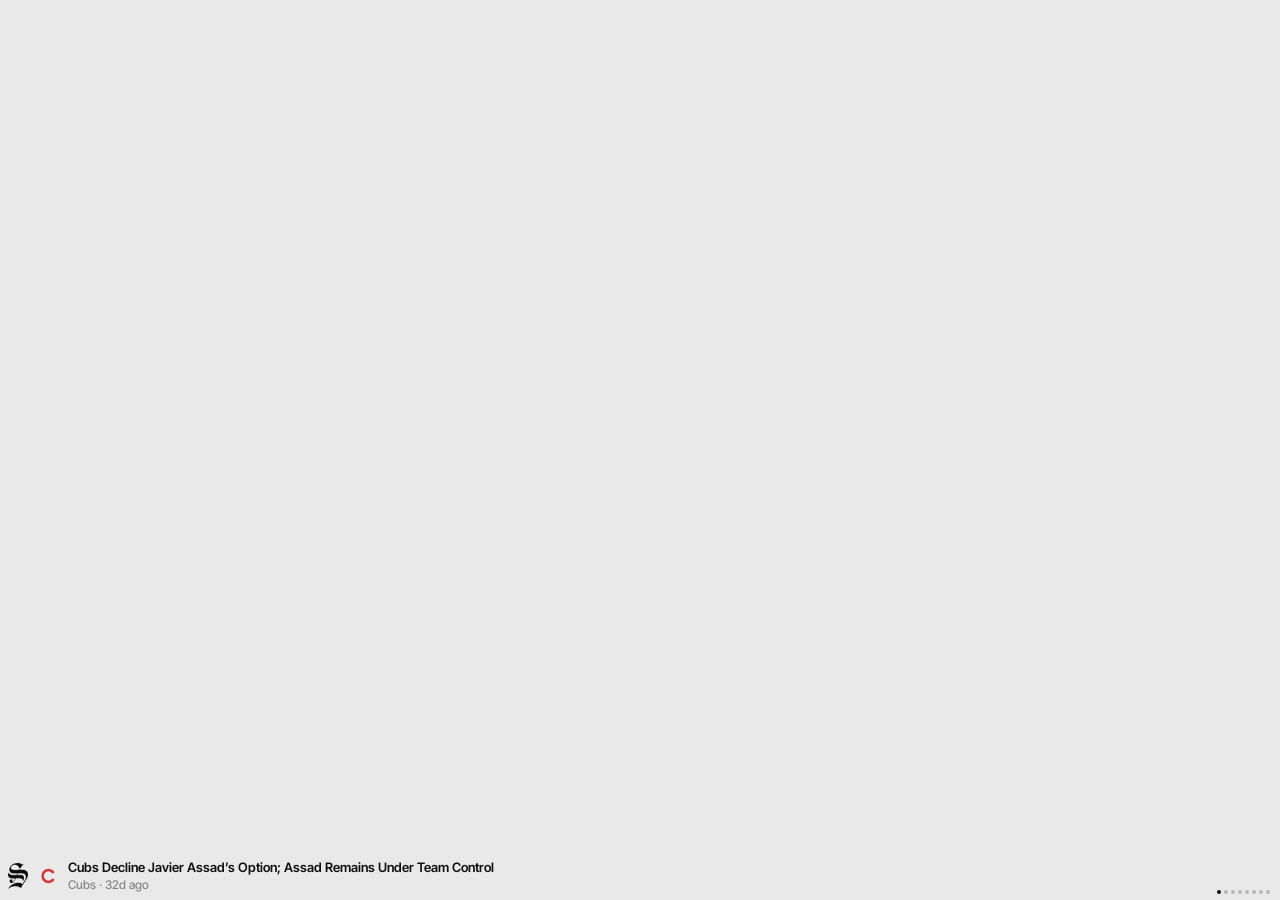
==== bar/index.html @ 899a658b "Taskbar widget: bar page and Windhawk mod - bar/: the widget UI (compact scorebug with last pitch an" ====
<!doctype html>
<html lang="en">
<head>
<meta charset="utf-8">
<meta name="viewport" content="width=device-width, initial-scale=1">
<title>SHUTOUT taskbar</title>
<link rel="preconnect" href="https://fonts.googleapis.com">
<link rel="preconnect" href="https://fonts.gstatic.com" crossorigin>
<link href="https://fonts.googleapis.com/css2?family=Inter+Tight:wght@400;500;600;700&display=swap" rel="stylesheet">
<link href="bar.css?v=__BUILD__" rel="stylesheet">
</head>
<body>
  <!-- Expanded view: grows upward from the taskbar when the bar is clicked -->
  <section id="panel" aria-hidden="true">
    <div class="pn-top">
      <div class="seg" id="modes"></div>
      <button class="ic" id="gear" aria-label="Settings"><svg viewBox="0 0 24 24"><path d="M4 7h9M17 7h3M4 17h3M11 17h9"/><circle cx="15" cy="7" r="2.2"/><circle cx="9" cy="17" r="2.2"/></svg></button>
      <button class="ic" id="close" aria-label="Close"><svg viewBox="0 0 24 24"><path d="M6 15l6-6 6 6" transform="rotate(180 12 12)"/></svg></button>
    </div>
    <div id="pbody"></div>
  </section>

  <!-- The bar itself: always the height of the taskbar -->
  <div id="bar">
    <img class="mono" src="../brand/shutout-logo.png" alt="SHUTOUT">
    <div id="content"></div>
    <div id="callout"><div class="co-in"><b></b><span></span></div></div>
  </div>

<script>const BUILD = "__BUILD__";</script>
<script src="../teams.js?v=__BUILD__"></script>
<script src="bar.js?v=__BUILD__"></script>
</body>
</html>
---- bar/bar.css ----
/* SHUTOUT taskbar widget. The page is the whole widget window: a bar the height of the taskbar at the bottom,
   and a panel above it that only shows while expanded. Transparent background so the bar sits on the
   taskbar's own material. Colors follow the Windows light/dark setting. */
:root {
  --bar-h: 48px;
  --fg: #fff; --fg-2: rgba(255,255,255,.66); --fg-3: rgba(255,255,255,.42); --line: rgba(255,255,255,.10);
  --card: #1f1f1f; --card-2: #2a2a2a; --hover: rgba(255,255,255,.07); --mono: none;
  --ease: cubic-bezier(.2,.7,.2,1);
  color-scheme: dark;
}
@media (prefers-color-scheme: light) {
  :root { --fg: #111; --fg-2: rgba(0,0,0,.62); --fg-3: rgba(0,0,0,.42); --line: rgba(0,0,0,.10);
    --card: #f6f6f6; --card-2: #ebebeb; --hover: rgba(0,0,0,.05); --mono: invert(1); color-scheme: light; }
  .call.b { color: #1f8a4c; } .call.s { color: #c93434; } .call.x { color: #1f6fc4; }
}
* { box-sizing: border-box; margin: 0; padding: 0; }
html, body { height: 100%; background: transparent; overflow: hidden; }
body { font: 500 13px/1.2 "Inter Tight", "Segoe UI Variable Text", "Segoe UI", system-ui, sans-serif; color: var(--fg);
  -webkit-font-smoothing: antialiased; user-select: none; -webkit-user-select: none; cursor: default; }
button { font: inherit; color: inherit; background: none; border: 0; cursor: pointer; }
img { display: block; }
.tn { font-variant-numeric: tabular-nums; }

/* ---------------- The bar ---------------- */
#bar { position: fixed; left: 0; right: 0; bottom: 0; height: var(--bar-h); display: flex; align-items: center; gap: 10px;
  padding: 0 10px 0 8px; border-radius: 6px; overflow: hidden; }
#bar:hover { background: var(--hover); }
body.solid #bar { background: var(--card); }
body.solid #bar:hover { background: var(--card-2); }
#bar .mono { flex: none; height: 26px; width: auto; filter: var(--mono); opacity: .95; }
#content { position: relative; flex: 1; min-width: 0; height: 100%; display: flex; align-items: center; }
#content > .slide { position: absolute; inset: 0; display: flex; align-items: center; gap: 12px; }
#content > .slide.in { animation: slideIn .5s var(--ease) both; }
#content > .slide.out { animation: slideOut .4s var(--ease) both; }
@keyframes slideIn { from { opacity: 0; transform: translateY(60%); } to { opacity: 1; transform: none; } }
@keyframes slideOut { to { opacity: 0; transform: translateY(-60%); } }
.sep { flex: none; width: 1px; height: 26px; background: var(--line); }

/* Scorebug */
.sb-teams { display: grid; grid-template-columns: 18px auto auto; align-items: center; column-gap: 6px; row-gap: 1px; }
.sb-teams img { width: 18px; height: 18px; }
.sb-teams .ab { font-weight: 600; font-size: 13px; letter-spacing: .2px; }
.sb-teams .sc { min-width: 18px; text-align: right; font-weight: 700; font-size: 15px; }
.sb-teams .lose { color: var(--fg-2); }
.sb-teams .lose .sc { font-weight: 600; }
.sb-inn { display: flex; flex-direction: column; align-items: center; gap: 2px; min-width: 28px; }
.sb-inn b { font-size: 13px; font-weight: 700; }
.sb-inn .tri { font-size: 9px; color: var(--fg-2); line-height: 1; }
.sb-state { display: flex; align-items: center; gap: 8px; }
.bases { width: 34px; height: 26px; }
.bases rect { fill: none; stroke: var(--fg-3); stroke-width: 1.4; }
.bases rect.on { fill: #ffd25a; stroke: #ffd25a; }
.cnt { display: flex; flex-direction: column; gap: 3px; }
.cnt .c { font-weight: 700; font-size: 13px; }
.outs { display: flex; gap: 3px; }
.outs i { width: 6px; height: 6px; border-radius: 50%; border: 1.2px solid var(--fg-3); }
.outs i.on { background: var(--fg); border-color: var(--fg); }
.sb-pitch { display: flex; flex-direction: column; gap: 2px; min-width: 0; }
.sb-pitch .top { display: flex; align-items: baseline; gap: 6px; white-space: nowrap; }
.sb-pitch .mph { font-weight: 700; font-size: 15px; }
.sb-pitch .mph small { font-size: 10px; font-weight: 600; color: var(--fg-3); margin-left: 1px; }
.sb-pitch .ty { color: var(--fg-2); }
.sb-pitch .bot { color: var(--fg-2); white-space: nowrap; overflow: hidden; text-overflow: ellipsis; }
.call { font-weight: 600; }
.call.b { color: #7fdc9f; } .call.s { color: #f06a6a; } .call.x { color: #6cb6ff; }
.sb-pre { display: flex; flex-direction: column; gap: 2px; min-width: 0; }
.sb-pre b { font-weight: 600; white-space: nowrap; overflow: hidden; text-overflow: ellipsis; }
.sb-pre span { color: var(--fg-2); white-space: nowrap; overflow: hidden; text-overflow: ellipsis; }
.live-dot { width: 6px; height: 6px; border-radius: 50%; background: #f04848; display: inline-block; margin-right: 5px; animation: pulse 1.6s infinite; vertical-align: 1px; }
@keyframes pulse { 50% { opacity: .35; } }

/* News */
.nw { display: flex; align-items: center; gap: 10px; min-width: 0; }
.nw img { width: 20px; height: 20px; flex: none; }
.nw .tx { min-width: 0; display: flex; flex-direction: column; gap: 2px; }
.nw .hd { font-weight: 600; white-space: nowrap; overflow: hidden; text-overflow: ellipsis; }
.nw .mt { color: var(--fg-3); font-size: 12px; white-space: nowrap; overflow: hidden; text-overflow: ellipsis; }
.dots { position: absolute; right: 0; bottom: 6px; display: flex; gap: 3px; }
.dots i { width: 4px; height: 4px; border-radius: 50%; background: var(--fg-3); opacity: .5; }
.dots i.on { opacity: 1; background: var(--fg); }

/* Big-play callout: a team-color sweep across the bar, then the play */
#callout { position: absolute; inset: 0; pointer-events: none; display: none; border-radius: 6px; overflow: hidden; }
#callout.on { display: block; }
#callout::before { content: ""; position: absolute; inset: 0; background: linear-gradient(100deg, var(--tc, #c8102e) 0%, rgba(var(--tc-rgb, 200,16,46), .55) 60%, rgba(var(--tc-rgb, 200,16,46), .22) 100%);
  transform: translateX(-100%); animation: sweep 6.2s var(--ease) forwards; }
#callout .co-in { position: absolute; inset: 0; display: flex; align-items: center; gap: 10px; padding-left: 44px; color: #fff; opacity: 0;
  animation: coText 6.2s var(--ease) forwards; text-shadow: 0 1px 6px rgba(0,0,0,.35); }
#callout b { font-size: 17px; font-weight: 800; letter-spacing: .6px; text-transform: uppercase; white-space: nowrap; }
#callout span { font-size: 13px; font-weight: 500; white-space: nowrap; overflow: hidden; text-overflow: ellipsis; }
@keyframes sweep { 0% { transform: translateX(-100%); } 10% { transform: none; } 88% { transform: none; opacity: 1; } 100% { transform: translateX(100%); opacity: 0; } }
@keyframes coText { 0%, 8% { opacity: 0; transform: translateX(-16px); } 16% { opacity: 1; transform: none; } 86% { opacity: 1; } 100% { opacity: 0; } }
#bar.calling #content { animation: dim 6.2s var(--ease) forwards; }
@keyframes dim { 0% { opacity: 1; } 10%, 88% { opacity: 0; } 100% { opacity: 1; } }

/* ---------------- The expanded panel ---------------- */
#panel { position: fixed; left: 0; right: 0; top: 0; bottom: calc(var(--bar-h) + 8px); display: none; flex-direction: column;
  background: var(--card); border: 1px solid var(--line); border-radius: 12px; overflow: hidden;
  box-shadow: 0 8px 32px rgba(0,0,0,.4); }
body.open #panel { display: flex; animation: grow .26s var(--ease); }
@keyframes grow { from { opacity: 0; transform: translateY(14px); } to { opacity: 1; transform: none; } }
.pn-top { flex: none; display: flex; align-items: center; gap: 6px; padding: 10px 10px 8px 12px; border-bottom: 1px solid var(--line); }
.seg { display: flex; gap: 2px; padding: 3px; border-radius: 999px; background: var(--card-2); margin-right: auto; overflow: hidden; }
.seg button { height: 26px; padding: 0 11px; border-radius: 999px; font-size: 12.5px; font-weight: 500; color: var(--fg-2); white-space: nowrap; }
.seg button:hover { color: var(--fg); }
.seg button.on { background: var(--fg); color: var(--card); font-weight: 600; }
.ic { width: 30px; height: 30px; border-radius: 50%; display: flex; align-items: center; justify-content: center; color: var(--fg-2); flex: none; }
.ic:hover, .ic.on { background: var(--hover); color: var(--fg); }
.ic svg { width: 17px; height: 17px; fill: none; stroke: currentColor; stroke-width: 1.7; stroke-linecap: round; stroke-linejoin: round; }
#pbody { flex: 1; min-height: 0; overflow-y: auto; padding: 14px 14px 16px; scrollbar-width: thin; }
#pbody::-webkit-scrollbar { width: 6px; } #pbody::-webkit-scrollbar-thumb { background: var(--line); border-radius: 3px; }
.btn { display: inline-flex; align-items: center; justify-content: center; gap: 6px; height: 32px; padding: 0 14px; border-radius: 999px;
  background: var(--fg); color: var(--card); font-weight: 600; font-size: 13px; }
.btn.ghost { background: var(--card-2); color: var(--fg); }
.btn:hover { filter: brightness(.92); }
.foot { display: flex; gap: 8px; margin-top: 14px; flex-wrap: wrap; }
.lnk { cursor: pointer; } .lnk:hover { text-decoration: underline; text-underline-offset: 2px; }
.h-lbl { font-size: 11.5px; font-weight: 600; color: var(--fg-3); letter-spacing: .3px; margin: 16px 0 6px; }
.empty { padding: 40px 10px; text-align: center; color: var(--fg-2); }

/* Game view */
.gv-head { display: grid; grid-template-columns: 1fr auto 1fr; align-items: center; gap: 10px; }
.gv-t { display: flex; align-items: center; gap: 10px; min-width: 0; }
.gv-t.h { flex-direction: row-reverse; text-align: right; }
.gv-t img { width: 34px; height: 34px; flex: none; }
.gv-t .nm { font-size: 15px; font-weight: 600; white-space: nowrap; overflow: hidden; text-overflow: ellipsis; }
.gv-t .rec { font-size: 11.5px; color: var(--fg-3); }
.gv-t .sc { font-size: 30px; font-weight: 700; margin-left: auto; }
.gv-t.h .sc { margin-left: 0; margin-right: auto; }
.gv-mid { text-align: center; font-size: 12px; color: var(--fg-2); font-weight: 600; white-space: nowrap; }
.gv-mid b { display: block; color: var(--fg); font-size: 13px; }
.ls { width: 100%; margin-top: 12px; border-collapse: collapse; font-size: 12px; }
.ls th, .ls td { padding: 3px 0; text-align: center; font-variant-numeric: tabular-nums; }
.ls th { color: var(--fg-3); font-weight: 600; } .ls td:first-child, .ls th:first-child { text-align: left; font-weight: 600; width: 40px; }
.ls .rhe { font-weight: 700; } .ls tr + tr td { border-top: 1px solid var(--line); }
.gv-sit { display: flex; align-items: center; gap: 14px; margin-top: 12px; padding: 10px 12px; border-radius: 10px; background: var(--card-2); }
.gv-sit .bases { width: 44px; height: 33px; }
.mu { flex: 1; min-width: 0; display: flex; flex-direction: column; gap: 3px; }
.mu div { display: flex; gap: 6px; align-items: baseline; white-space: nowrap; overflow: hidden; }
.mu em { font-style: normal; color: var(--fg-3); font-size: 11px; font-weight: 600; width: 14px; }
.mu b { font-weight: 600; } .mu span { color: var(--fg-2); font-size: 12px; overflow: hidden; text-overflow: ellipsis; }
.pl { list-style: none; display: flex; flex-direction: column; }
.pl li { display: grid; grid-template-columns: 18px 1fr auto; align-items: center; gap: 8px; padding: 5px 0; border-top: 1px solid var(--line); }
.pl li:first-child { border-top: 0; }
.pl .n { width: 18px; height: 18px; border-radius: 50%; display: flex; align-items: center; justify-content: center; font-size: 10px; font-weight: 700; color: #000; background: #7fdc9f; }
.pl .n.s { background: #f06a6a; } .pl .n.x { background: #6cb6ff; }
.pl .d b { font-weight: 600; } .pl .d span { color: var(--fg-3); font-size: 11.5px; margin-left: 6px; }
.pl .v { font-weight: 700; font-variant-numeric: tabular-nums; } .pl .v small { font-size: 10px; color: var(--fg-3); margin-left: 2px; }
.plays { display: flex; flex-direction: column; gap: 8px; }
.play { display: flex; gap: 8px; font-size: 12.5px; line-height: 1.35; color: var(--fg-2); }
.play i { flex: none; font-style: normal; font-size: 11px; font-weight: 700; color: var(--fg-3); width: 34px; }
.play.sc { color: var(--fg); } .play.sc i { color: #ffd25a; }
.gpick { display: flex; flex-wrap: wrap; gap: 6px; }
.gpick button { display: flex; align-items: center; gap: 5px; height: 28px; padding: 0 10px; border-radius: 999px; background: var(--card-2); font-size: 12px; font-weight: 600; }
.gpick button img { width: 14px; height: 14px; }
.gpick button.on { outline: 1.5px solid var(--fg); }
.gpick button em { font-style: normal; color: var(--fg-3); font-weight: 500; }

/* Story view */
.st-k { display: flex; align-items: center; gap: 7px; color: var(--fg-2); font-size: 12px; }
.st-k img { width: 18px; height: 18px; }
.st h2 { margin-top: 8px; font-size: 19px; line-height: 1.2; font-weight: 700; letter-spacing: -.3px; }
.st p { margin-top: 10px; font-size: 13.5px; line-height: 1.5; font-weight: 400; color: var(--fg-2); user-select: text; }
.st .pn { color: var(--fg); font-weight: 600; cursor: pointer; text-decoration: underline; text-decoration-color: var(--fg-3); text-underline-offset: 2px; }
.st-nav { display: flex; align-items: center; gap: 6px; margin-left: auto; color: var(--fg-3); font-size: 12px; }

/* Settings */
.tg { display: grid; grid-template-columns: repeat(6, 1fr); gap: 6px; }
.tg button { height: 44px; border-radius: 8px; background: var(--card-2); display: flex; flex-direction: column; align-items: center; justify-content: center; gap: 2px; font-size: 10px; font-weight: 600; color: var(--fg-2); }
.tg button img { width: 20px; height: 20px; }
.tg button.on { outline: 1.5px solid var(--fg); color: var(--fg); }
.tog { display: flex; align-items: center; gap: 10px; width: 100%; padding: 8px 0; text-align: left; }
.tog .sw { width: 34px; height: 20px; border-radius: 999px; background: var(--card-2); position: relative; flex: none; transition: background .2s; }
.tog .sw i { position: absolute; left: 3px; top: 3px; width: 14px; height: 14px; border-radius: 50%; background: var(--fg-2); transition: transform .2s var(--ease), background .2s; }
.tog.on .sw { background: #3a9b5c; } .tog.on .sw i { transform: translateX(14px); background: #fff; }
.tog span { display: flex; flex-direction: column; gap: 2px; } .tog em { font-style: normal; font-size: 11.5px; color: var(--fg-3); font-weight: 400; }
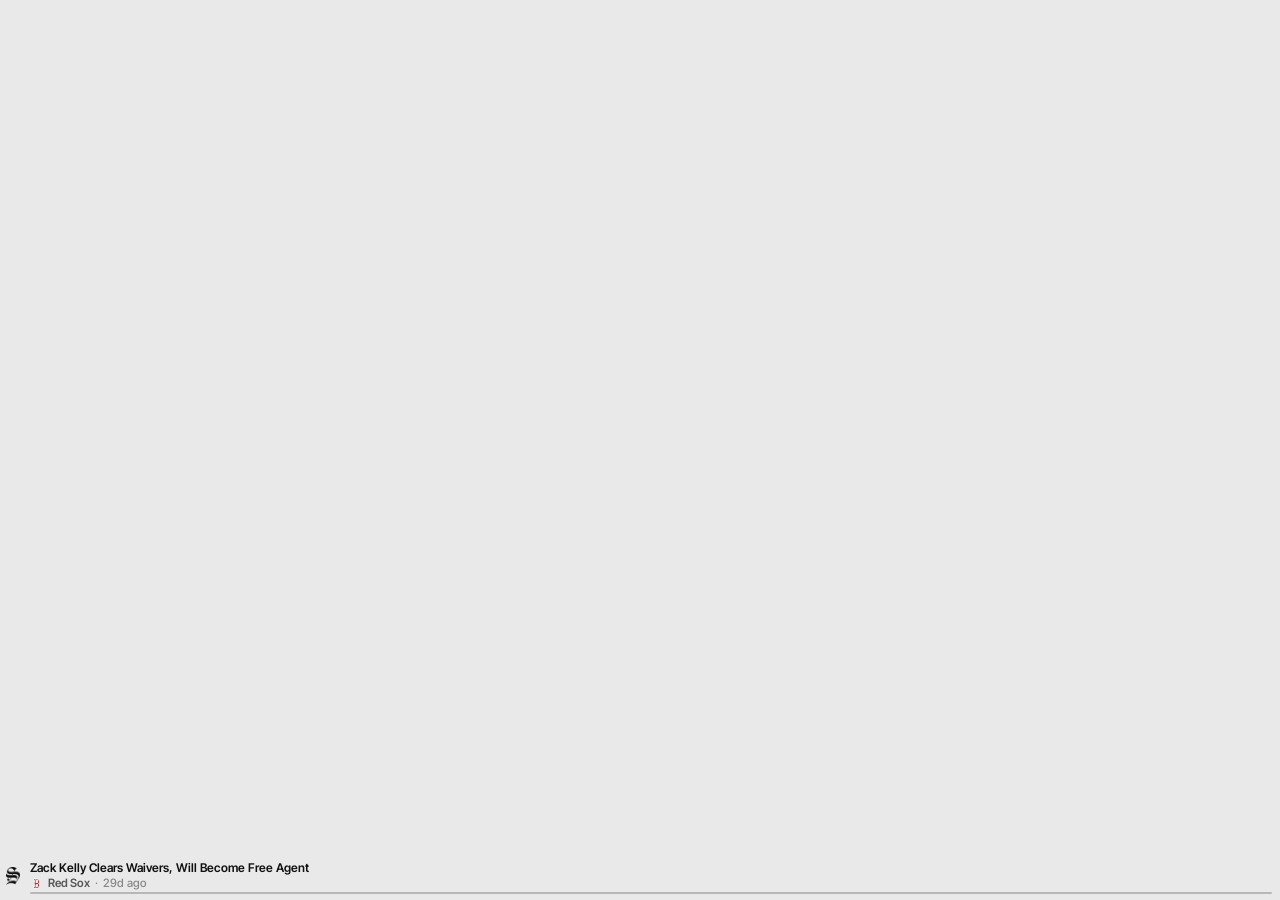
==== commit 9f864bb2: "Taskbar bar slides out of the way as apps open; progress hairline replaces carousel dots The mod now" ====
--- a/bar/index.html
+++ b/bar/index.html
@@ -23,7 +23,7 @@
   <!-- The bar itself: always the height of the taskbar -->
   <div id="bar">
     <img class="mono" src="../brand/shutout-logo.png" alt="SHUTOUT">
-    <div id="content"></div>
+    <div id="content"><i id="prog"></i></div>
     <div id="callout"><div class="co-in"><b></b><span></span></div></div>
   </div>
 
--- a/bar/bar.css
+++ b/bar/bar.css
@@ -22,9 +22,11 @@
 .tn { font-variant-numeric: tabular-nums; }
 
 /* ---------------- The bar ---------------- */
-#bar { position: fixed; left: 0; right: 0; bottom: 0; height: var(--bar-h); display: flex; align-items: center; gap: 10px;
+#bar { position: fixed; left: 0; right: 0; bottom: 4px; height: calc(var(--bar-h) - 8px); display: flex; align-items: center; gap: 10px;
   padding: 0 10px 0 8px; border-radius: 6px; overflow: hidden; }
+#bar { transition: background .15s; }
 #bar:hover { background: var(--hover); }
+body.open #bar { background: var(--hover); }
 body.solid #bar { background: var(--card); }
 body.solid #bar:hover { background: var(--card-2); }
 #bar .mono { flex: none; height: 26px; width: auto; filter: var(--mono); opacity: .95; }
@@ -75,9 +77,6 @@
 .nw .tx { min-width: 0; display: flex; flex-direction: column; gap: 2px; }
 .nw .hd { font-weight: 600; white-space: nowrap; overflow: hidden; text-overflow: ellipsis; }
 .nw .mt { color: var(--fg-3); font-size: 12px; white-space: nowrap; overflow: hidden; text-overflow: ellipsis; }
-.dots { position: absolute; right: 0; bottom: 6px; display: flex; gap: 3px; }
-.dots i { width: 4px; height: 4px; border-radius: 50%; background: var(--fg-3); opacity: .5; }
-.dots i.on { opacity: 1; background: var(--fg); }
 
 /* Big-play callout: a team-color sweep across the bar, then the play */
 #callout { position: absolute; inset: 0; pointer-events: none; display: none; border-radius: 6px; overflow: hidden; }
@@ -174,3 +173,77 @@
 .tog .sw i { position: absolute; left: 3px; top: 3px; width: 14px; height: 14px; border-radius: 50%; background: var(--fg-2); transition: transform .2s var(--ease), background .2s; }
 .tog.on .sw { background: #3a9b5c; } .tog.on .sw i { transform: translateX(14px); background: #fff; }
 .tog span { display: flex; flex-direction: column; gap: 2px; } .tog em { font-style: normal; font-size: 11.5px; color: var(--fg-3); font-weight: 400; }
+
+/* Narrow bars (the mod stops the bar before the Start button) */
+.cnt .c, .sb-inn b { white-space: nowrap; }
+@media (max-width: 440px) {
+  #bar { gap: 8px; } #content > .slide { gap: 9px; }
+  .sb-pitch .ty { display: none; }
+}
+@media (max-width: 340px) { .sb-pitch .bot { display: none; } }
+
+/* Taskbar metrics: match the Windows 11 tray (Segoe UI Variable, 12px text, 24px icons) */
+body { font-family: "Segoe UI Variable Text", "Segoe UI Variable", "Segoe UI", "Inter Tight", system-ui, sans-serif; font-size: 12px; }
+#bar { padding: 0 8px 0 6px; gap: 9px; }
+#bar .mono { height: 22px; }
+.sb-teams { grid-template-columns: 16px auto auto; column-gap: 5px; row-gap: 0; }
+.sb-teams img { width: 16px; height: 16px; }
+.sb-teams .ab { font-size: 12px; font-weight: 600; }
+.sb-teams .sc { font-size: 12.5px; font-weight: 700; min-width: 14px; }
+.sb-inn b, .cnt .c { font-size: 12px; }
+.bases { width: 28px; height: 21px; }
+.outs i { width: 5px; height: 5px; }
+.sb-pitch .mph { font-size: 12.5px; }
+.sb-pitch .top, .sb-pitch .bot, .sb-pre span { font-size: 12px; }
+.sep { height: 22px; }
+.nw img { width: 18px; height: 18px; }
+.nw .hd { font-size: 12px; } .nw .mt { font-size: 11.5px; }
+#callout b { font-size: 14px; } #callout span { font-size: 12px; } #callout .co-in { padding-left: 36px; }
+
+/* Round 3: bar fits its space, logo on the meta line, animated open/close, richer open view */
+#bar { right: auto; width: min(var(--bar-w, 100%), 100%); }
+#bar .mono { height: 18px; margin-right: 1px; }
+.nw .tx { gap: 1px; }
+.nw .mt { display: flex; align-items: center; gap: 5px; }
+.nw .mt img { width: 13px; height: 13px; flex: none; }
+body.open #panel { animation: panelIn .28s cubic-bezier(.2,.8,.2,1) both; transform-origin: 30% 100%; }
+body.closing #panel { animation: panelOut .2s cubic-bezier(.4,0,1,1) both; }
+@keyframes panelIn { from { opacity: 0; transform: translateY(18px) scale(.97); clip-path: inset(70% 0 0 0 round 12px); } to { opacity: 1; transform: none; clip-path: inset(0 0 0 0 round 12px); } }
+@keyframes panelOut { to { opacity: 0; transform: translateY(14px) scale(.98); clip-path: inset(60% 0 0 0 round 12px); } }
+#pbody > * { animation: fadeUp .35s .06s cubic-bezier(.2,.8,.2,1) both; }
+@keyframes fadeUp { from { opacity: 0; transform: translateY(8px); } to { opacity: 1; transform: none; } }
+.mus { display: grid; grid-template-columns: 1fr 1fr; gap: 8px; margin-top: 8px; }
+.muc { display: flex; align-items: center; gap: 10px; padding: 8px 10px; border-radius: 10px; background: var(--card-2); min-width: 0; }
+.muc img { width: 40px; height: 40px; border-radius: 50%; background: rgba(127,127,127,.15); object-fit: cover; object-position: center 15%; flex: none; }
+.muc div { display: flex; flex-direction: column; gap: 1px; min-width: 0; }
+.muc em { font-style: normal; font-size: 10.5px; font-weight: 600; color: var(--fg-3); }
+.muc b { font-size: 13px; font-weight: 600; white-space: nowrap; overflow: hidden; text-overflow: ellipsis; }
+.muc span { font-size: 11.5px; color: var(--fg-2); white-space: nowrap; overflow: hidden; text-overflow: ellipsis; }
+.play { align-items: flex-start; }
+.play img { width: 24px; height: 24px; border-radius: 50%; background: rgba(127,127,127,.15); object-fit: cover; object-position: center 15%; flex: none; margin-top: -3px; }
+.st-hero { margin: -14px -14px 12px; height: 170px; overflow: hidden; position: relative; }
+.st-hero img { width: 100%; height: 100%; object-fit: cover; }
+.st-hero::after { content: ""; position: absolute; inset: 0; background: linear-gradient(to bottom, transparent 50%, var(--card)); }
+.more { display: flex; flex-direction: column; gap: 6px; }
+.mr { display: flex; gap: 10px; align-items: center; text-align: left; padding: 6px; border-radius: 10px; }
+.mr:hover { background: var(--hover); }
+.mr .th { width: 64px; height: 44px; border-radius: 7px; object-fit: cover; flex: none; background: var(--card-2); display: flex; align-items: center; justify-content: center; }
+.mr .th.none img { width: 22px; height: 22px; }
+.mr span { display: flex; flex-direction: column; gap: 3px; min-width: 0; }
+.mr b { font-size: 12.5px; font-weight: 600; line-height: 1.25; display: -webkit-box; -webkit-line-clamp: 2; -webkit-box-orient: vertical; overflow: hidden; }
+.mr em { font-style: normal; font-size: 11px; color: var(--fg-3); }
+
+/* News slide: headline slides when long; second line = logo, team, age */
+.nw { flex: 1; }
+.nw .hd { display: block; overflow: hidden; text-overflow: ellipsis; }
+.nw .hd.long { text-overflow: clip; }
+.nw .hd .mq { display: inline-block; white-space: nowrap; will-change: transform; }
+.nw .mt b { font-weight: 600; color: var(--fg-2); }
+.nw .mt b + i::before { content: "·"; margin-right: 5px; }
+.nw .mt i { font-style: normal; }
+/* Carousel position: a hairline under the story that fills while it's up, then starts over with the next one */
+.nw .tx { flex: 1; }
+#prog { position: absolute; left: 0; right: 0; bottom: 2px; height: 2px; border-radius: 1px; background: var(--fg-3);
+  opacity: 0; transform: scaleX(0); transform-origin: left center; pointer-events: none; transition: opacity .4s var(--ease); }
+#prog.on { opacity: .5; }
+body.open #prog.on { opacity: 0; }
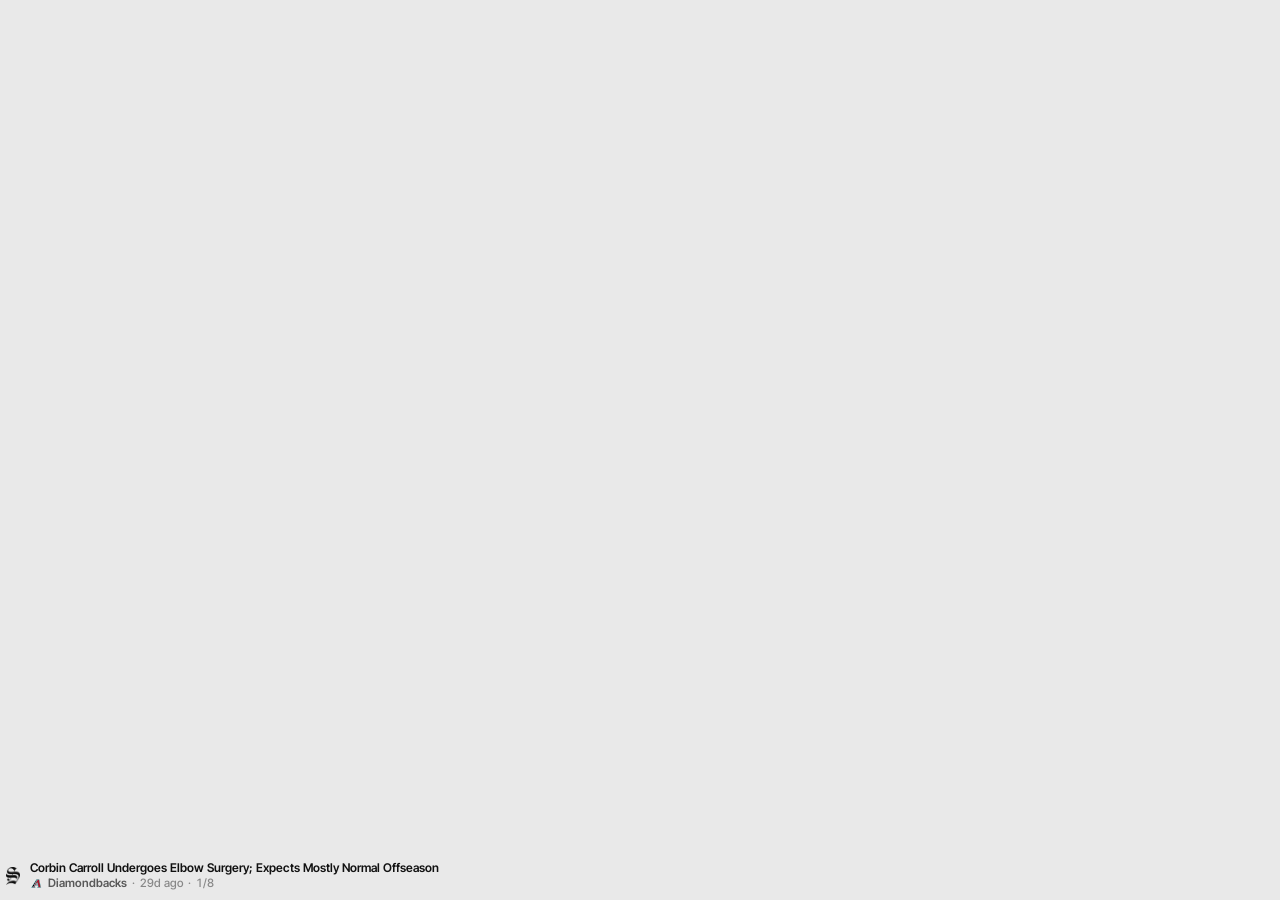
==== commit 0fb5bf00: "Taskbar bar: show carousel position as 4/8 after the story's age instead of the progress line Co-Aut" ====
--- a/bar/index.html
+++ b/bar/index.html
@@ -23,7 +23,7 @@
   <!-- The bar itself: always the height of the taskbar -->
   <div id="bar">
     <img class="mono" src="../brand/shutout-logo.png" alt="SHUTOUT">
-    <div id="content"><i id="prog"></i></div>
+    <div id="content"></div>
     <div id="callout"><div class="co-in"><b></b><span></span></div></div>
   </div>
 
--- a/bar/bar.css
+++ b/bar/bar.css
@@ -241,9 +241,7 @@
 .nw .mt b { font-weight: 600; color: var(--fg-2); }
 .nw .mt b + i::before { content: "·"; margin-right: 5px; }
 .nw .mt i { font-style: normal; }
-/* Carousel position: a hairline under the story that fills while it's up, then starts over with the next one */
+/* Carousel position: "4/8" after the story's age */
 .nw .tx { flex: 1; }
-#prog { position: absolute; left: 0; right: 0; bottom: 2px; height: 2px; border-radius: 1px; background: var(--fg-3);
-  opacity: 0; transform: scaleX(0); transform-origin: left center; pointer-events: none; transition: opacity .4s var(--ease); }
-#prog.on { opacity: .5; }
-body.open #prog.on { opacity: 0; }
+.nw .mt .pos { font-style: normal; }
+.nw .mt .pos::before { content: "·"; margin-right: 5px; }
